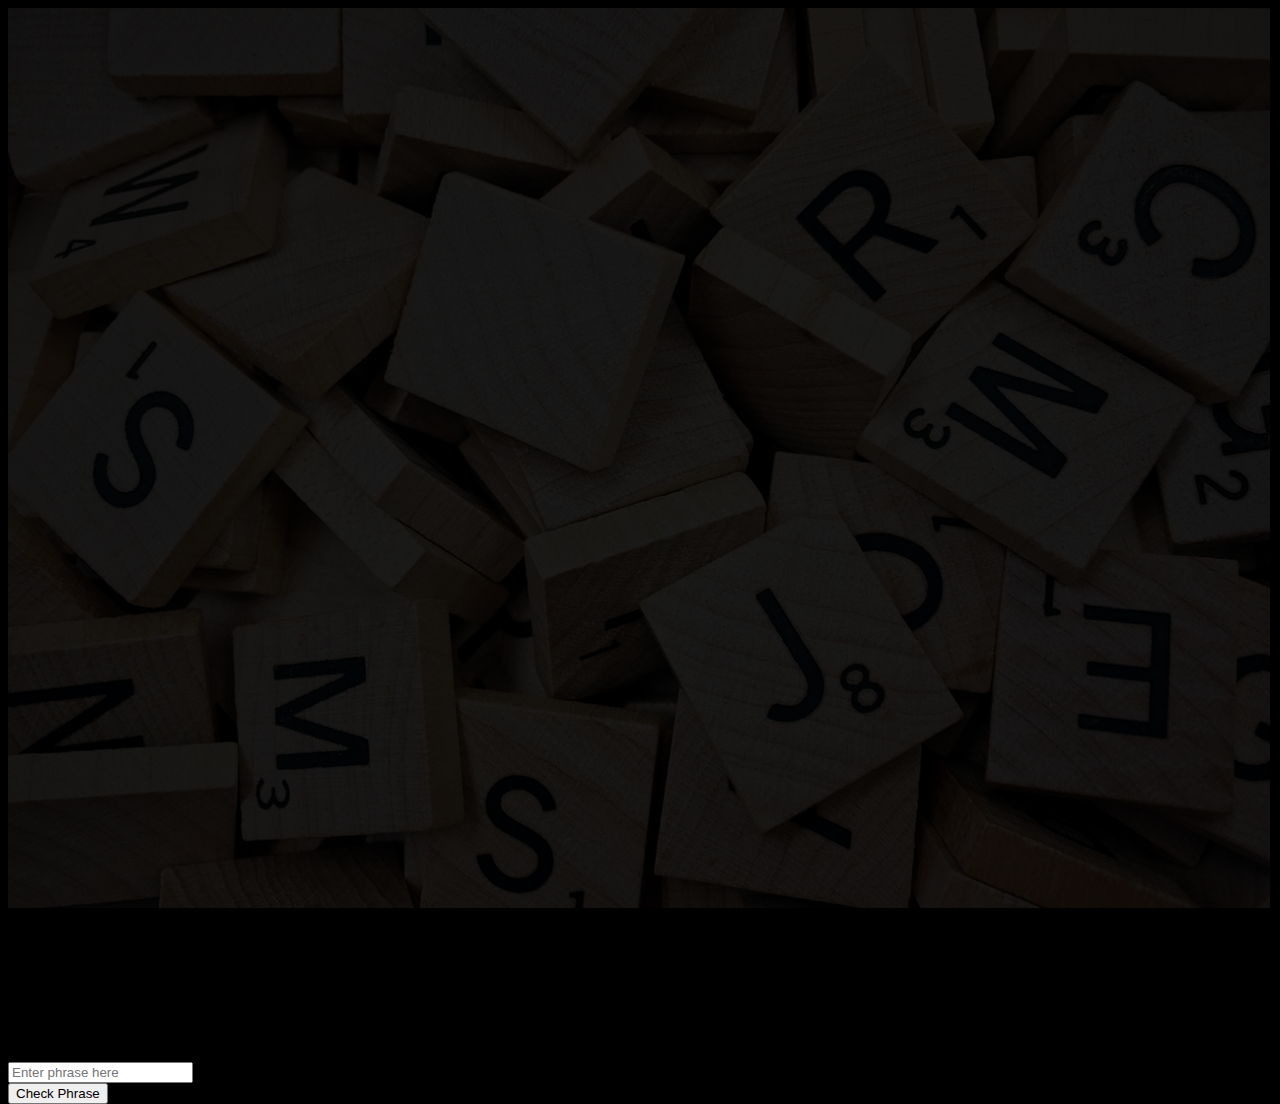
==== Palindrome Checker/index.html @ f5bb7a4b "upload Palindrome Checker" ====
<!DOCTYPE html>
<html lang="en">
<head>
    <meta charset="UTF-8">
    <meta http-equiv="X-UA-Compatible" content="IE=edge">
    <meta name="viewport" content="width=device-width, initial-scale=1.0">
    <link href="https://cdn.jsdelivr.net/npm/bootstrap@5.0.2/dist/css/bootstrap.min.css" rel="stylesheet" integrity="sha384-EVSTQN3/azprG1Anm3QDgpJLIm9Nao0Yz1ztcQTwFspd3yD65VohhpuuCOmLASjC" crossorigin="anonymous">
    <link rel="stylesheet" href="style.css">
    <title>Palindrome Checker</title>
</head>
<body class="image-color">
    <div class="container-fluid vh-min100 d-flex justify-content-center align-items-center">
        <img class="img-fluid opacity-1 min-height-25" src="pexels-pixabay-278887.jpg" alt="background">
        <div class="position-absolute text-white w-75 max-width-50">
                <h1 class="d-flex justify-content-center">Palindrome Checker</h1>
                <p class="d-flex justify-content-center">A palindrome is a word or sentence that's spelled the same way both forward and backward, ignoring punctuation, case, and spacing.</p>
            <div class="alert alert-warning my-4" id="result-alert" role="alert">
                Waiting for your phrase...
            </div>
            <div class="row">
                <div class="col-sm-8">
                    <input class="form-control" id="phrase-input" type="text" placeholder="Enter phrase here" aria-label="default input">
                </div>
                <div class="col-sm-4 mt-2 mt-sm-0">
                    <button class="btn btn-primary" id="check-btn">Check Phrase</button>
                </div>
            </div>
        </div>
    </div>
    <script src="script.js"></script>
</body>
</html>
---- Palindrome Checker/style.css ----
* {
    max-height: 100vh;
}

.image-color {
    background-color: black;
}

.opacity-1 {
    opacity: .1;
}

.vh-min100 {
    min-height: 100vh;
}

.min-height-25 {
    min-height: 25rem;
}

.max-width-50 {
    max-width: 50rem;
}
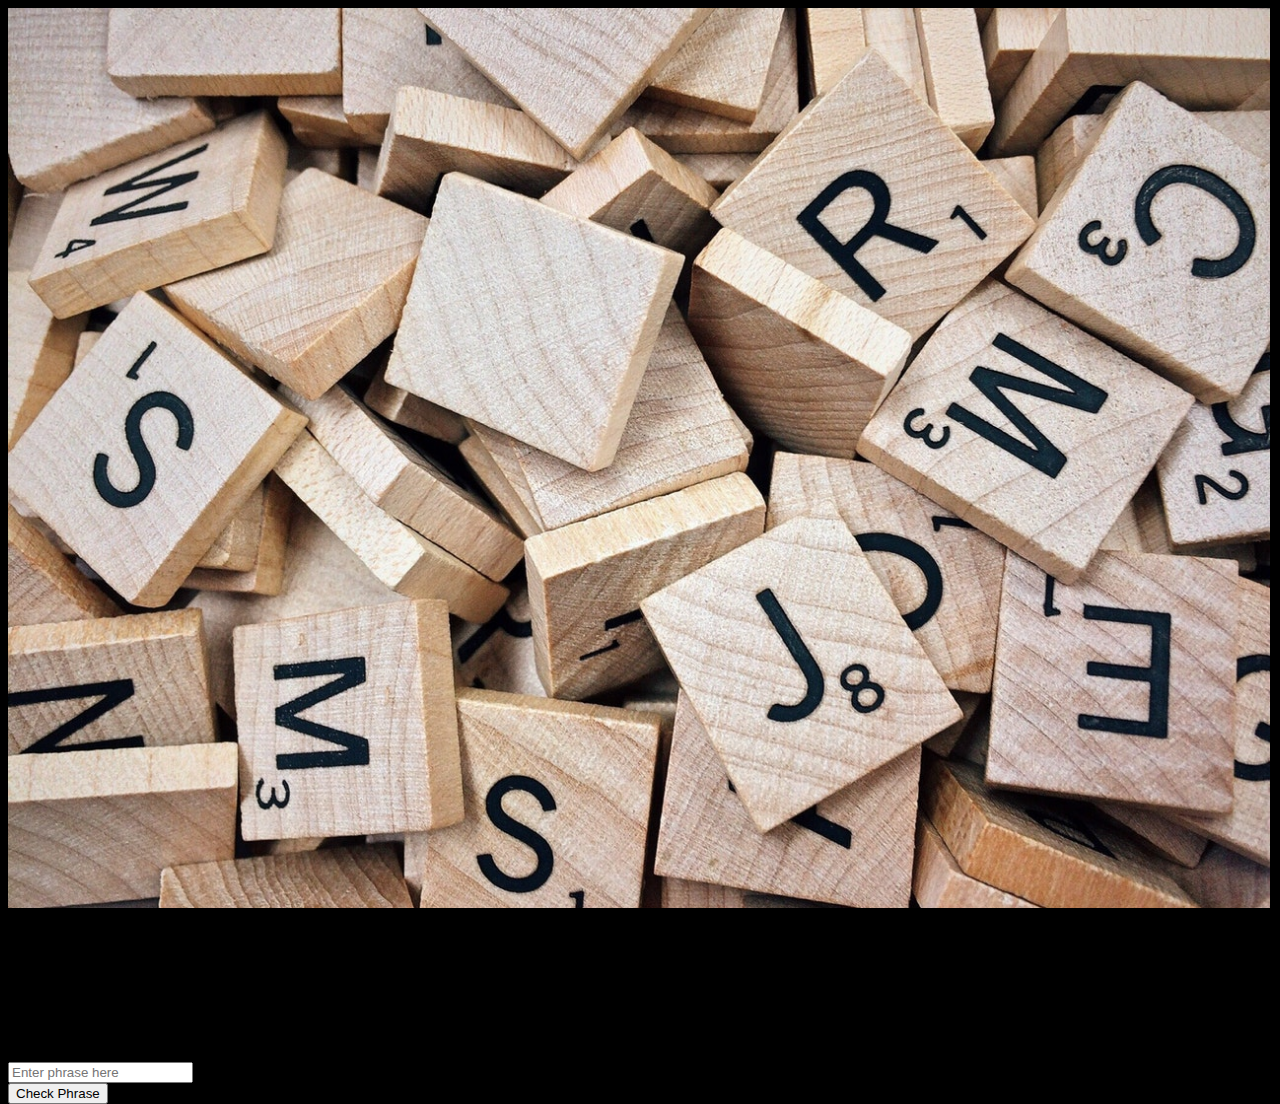
==== commit 4aec3001: "improve spacing + opacity on mobile screens" ====
--- a/Palindrome Checker/index.html
+++ b/Palindrome Checker/index.html
@@ -9,9 +9,9 @@
     <title>Palindrome Checker</title>
 </head>
 <body class="image-color">
-    <div class="container-fluid vh-min100 d-flex justify-content-center align-items-center">
-        <img class="img-fluid opacity-1 min-height-25" src="pexels-pixabay-278887.jpg" alt="background">
-        <div class="position-absolute text-white w-75 max-width-50">
+    <div class="container-fluid vh-min100 d-flex justify-content-center align-items-start align-items-md-center">
+        <img class="img-fluid opacity-2 min-height-25" src="pexels-pixabay-278887.jpg" alt="background">
+        <div class="position-absolute text-white w-75 max-width-50 mt-5 mt-md-0">
                 <h1 class="d-flex justify-content-center">Palindrome Checker</h1>
                 <p class="d-flex justify-content-center">A palindrome is a word or sentence that's spelled the same way both forward and backward, ignoring punctuation, case, and spacing.</p>
             <div class="alert alert-warning my-4" id="result-alert" role="alert">
@@ -29,4 +29,4 @@
     </div>
     <script src="script.js"></script>
 </body>
-</html>+</html>
